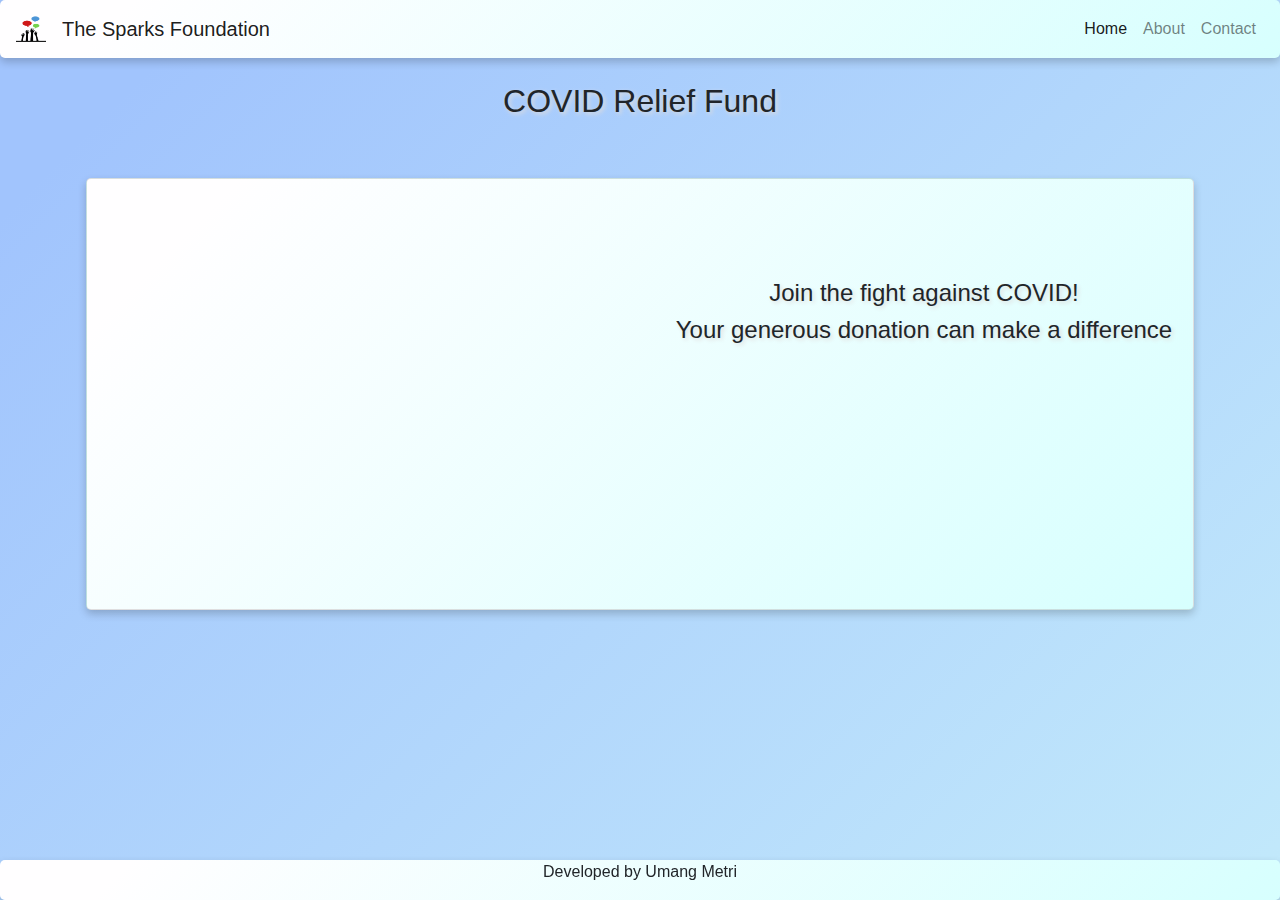
==== index.html @ b5dd1118 "fix card allignment" ====
<!DOCTYPE html>
<html lang="en">

<head>
    <meta charset="UTF-8">
    <meta http-equiv="X-UA-Compatible" content="IE=edge">
    <meta name="viewport" content="width=device-width, initial-scale=1, shrink-to-fit=no">
    <link rel="stylesheet" href="https://maxcdn.bootstrapcdn.com/bootstrap/4.5.2/css/bootstrap.min.css">
    <script src="https://ajax.googleapis.com/ajax/libs/jquery/3.5.1/jquery.min.js"></script>
    <script src="https://cdnjs.cloudflare.com/ajax/libs/popper.js/1.16.0/umd/popper.min.js"></script>
    <script src="https://maxcdn.bootstrapcdn.com/bootstrap/4.5.2/js/bootstrap.min.js"></script>
    <title>The Sparks Foundation</title>
    <link rel="stylesheet" href="index.css">
</head>

<body>
    <nav class="navbar navbar-expand-lg navbar-light bg-light">
        <a class="navbar-brand" href="">
            <img src="images/logo.png" width="30" height="30" alt="logo">
        </a>
        <a class="navbar-brand" href="https://www.thesparksfoundationsingapore.org">The Sparks Foundation</a>
        <button class="navbar-toggler" type="button" data-toggle="collapse" data-target="#navbarNav"
            aria-controls="navbarNav" aria-expanded="false" aria-label="Toggle navigation">
            <span class="navbar-toggler-icon"></span>
        </button>
        <div class="collapse navbar-collapse" id="navbarNav">
            <ul class="navbar-nav ml-auto">
                <li class="nav-item active">
                    <a class="nav-link" href="index.html">Home <span class="sr-only">(current)</span></a>
                </li>
                <li class="nav-item">
                    <a class="nav-link" href="about.html">About</a>
                </li>
                <li class="nav-item">
                    <a class="nav-link" href="contact.html">Contact</a>
                </li>
            </ul>
        </div>
    </nav>

    <br>
    <h2>
        <center>COVID Relief Fund<center>
    </h2>
    <br>
    <br>
    <div class="container">
        <div class="card mb-3">
            <div class="row g-0">
                <div class="col-md-6">
                    <div class="slideshow-container">
                        <div class="mySlides fade">
                            <img class="card-img-top" src="images/food-1.jpg" width="130" height="350">
                        </div>
                        <div class="mySlides fade">
                            <img class="card-img-top" src="images/food-2.jpg" width="130" height="350">
                        </div>
                        <div class="mySlides fade">
                            <img class="card-img-top" src="images/image-1.jpg" width="130" height="350">
                        </div>
                        <div class="mySlides fade">
                            <img class="card-img-top" src="images/image-2.jpg" width="130" height="350">
                        </div>
                        <div class="mySlides fade">
                            <img class="card-img-top" src="images/image-3.jpg" width="130" height="350">
                        </div>
                        <div class="mySlides fade">
                            <img class="card-img-top" src="images/image-4.jpg" width="130" height="350">
                        </div>
                        <div class="mySlides fade">
                            <img class="card-img-top" src="images/image-5.jpg" width="130" height="350">
                        </div>
                    </div>
                </div>
                <div class="col-md-6">
                    <div class="card-body">
                        <h4>Join the fight against COVID!</h4>
                        <h4>Your generous donation can make a difference</h4>
                        <br><br>
                        <form class="center">
                            <script src="https://checkout.razorpay.com/v1/payment-button.js"
                                data-payment_button_id="pl_H6ElIM9WVlsiBP" async> </script>
                        </form>
                    </div>
                </div>
            </div>
        </div>
    </div>
    <script>
        var slideIndex = 0;
        showSlides();

        function showSlides() {
            var i;
            var slides = document.getElementsByClassName("mySlides");
            for (i = 0; i < slides.length; i++) {
                slides[i].style.display = "none";
            }
            slideIndex++;
            if (slideIndex > slides.length) { slideIndex = 1 }
            slides[slideIndex - 1].style.display = "block";
            setTimeout(showSlides, 1500);
        }
    </script>
    <footer>
        <p>Developed by Umang Metri </p>
    </footer>
</body>

</html>
---- index.css ----
body {
    background-image: linear-gradient(135deg, #a1c4fd 10%, #c2e9fb 100%);
    background-repeat: no-repeat;
    background-attachment: fixed;
    background-size: cover;
}

.navbar {
    background-image: linear-gradient(135deg, #FFFEFF 10%, #D7FFFE 100%);
    box-shadow: 0 4px 8px 0 rgba(0, 0, 0, 0.2);
  border-radius: 5px;
}

.card {
    background-image: linear-gradient(135deg, #FFFEFF 10%, #D7FFFE 100%);
  box-shadow: 0 4px 8px 0 rgba(0, 0, 0, 0.2);
  transition: 0.3s;
  border-radius: 5px;
}

.card:hover {
  box-shadow: 0 8px 16px 0 rgba(0, 0, 0, 0.2);
}

.container {
  padding: 2px 16px;
}

.mySlides {
  display: none;
}

.slideshow-container {
  max-width: 1000px;
  position: relative;
  margin: auto;
}

.fade {
  -webkit-animation-name: fade;
  -webkit-animation-duration: 1.5s;
  animation-name: fade;
  animation-duration: 1.5s;
}

@-webkit-keyframes fade {
  from {
    opacity: 0.4;
  }
  to {
    opacity: 1;
  }
}

@keyframes fade {
  from {
    opacity: 0.4;
  }
  to {
    opacity: 1;
  }
}

@media only screen and (max-width: 300px) {
  .text {
    font-size: 11px;
  }
}

.card-img-top {
  margin-left: 40px;
  margin-top: 40px;
  margin-bottom: 40px;
}

h2,h4 {
  font-family: "Open Sans", sans-serif;
  font-weight: 100;
  text-shadow: 2px 2px 4px #dfdcdc;
}

.card-body {
    text-align: center;
    margin-top: 80px;
}

footer {
	position: fixed;
	width: 100%;
	left: 0;
	bottom: 0;
    background-image: linear-gradient(135deg, #FFFEFF 10%, #D7FFFE 100%);
	text-align: center;
    box-shadow: 0 4px 8px 0 rgba(0, 0, 0, 0.2);
  transition: 0.3s;
  border-radius: 5px;
}
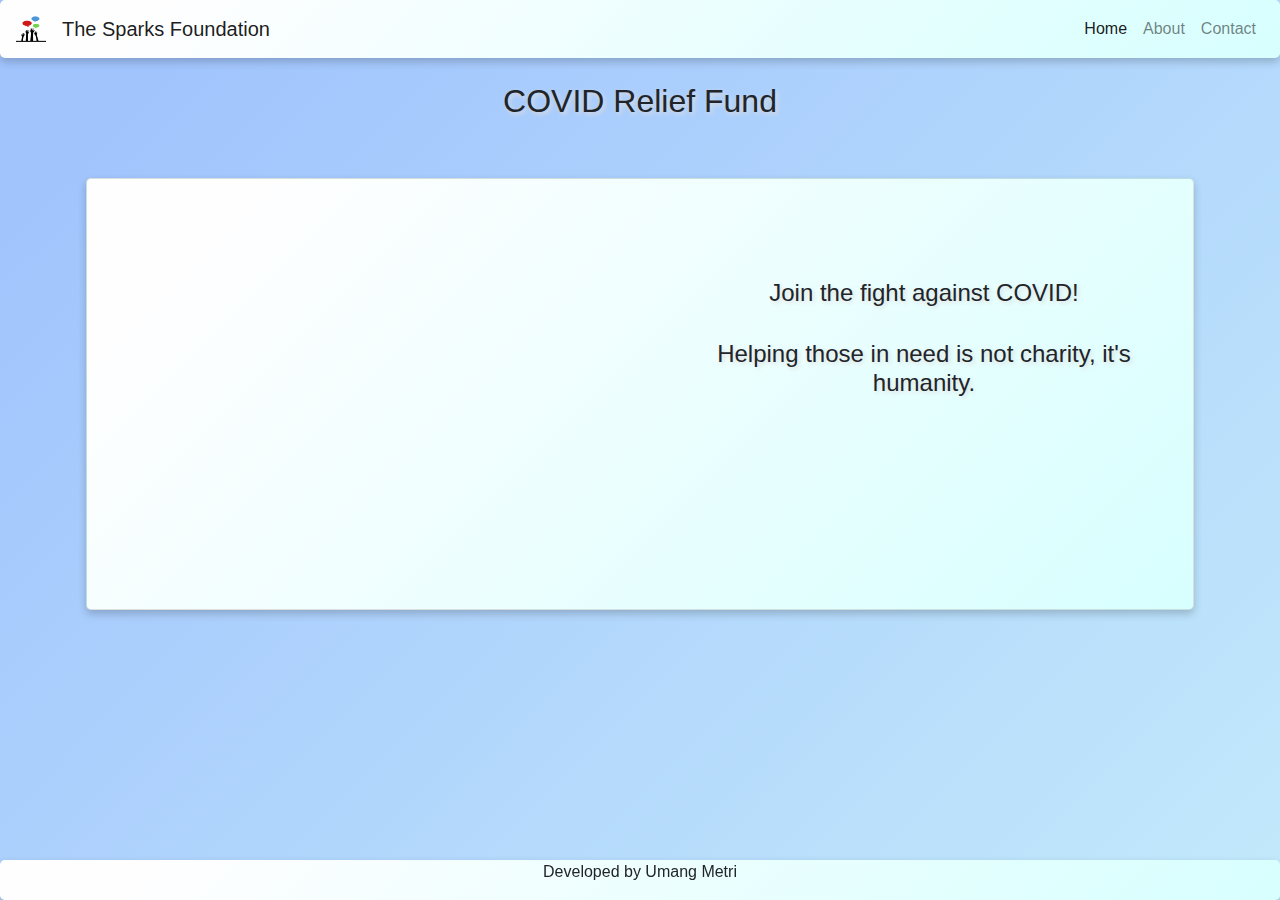
==== commit 9c53eefc: "add background color" ====
--- a/index.html
+++ b/index.html
@@ -6,9 +6,6 @@
     <meta http-equiv="X-UA-Compatible" content="IE=edge">
     <meta name="viewport" content="width=device-width, initial-scale=1, shrink-to-fit=no">
     <link rel="stylesheet" href="https://maxcdn.bootstrapcdn.com/bootstrap/4.5.2/css/bootstrap.min.css">
-    <script src="https://ajax.googleapis.com/ajax/libs/jquery/3.5.1/jquery.min.js"></script>
-    <script src="https://cdnjs.cloudflare.com/ajax/libs/popper.js/1.16.0/umd/popper.min.js"></script>
-    <script src="https://maxcdn.bootstrapcdn.com/bootstrap/4.5.2/js/bootstrap.min.js"></script>
     <title>The Sparks Foundation</title>
     <link rel="stylesheet" href="index.css">
 </head>
@@ -74,10 +71,10 @@
                 </div>
                 <div class="col-md-6">
                     <div class="card-body">
-                        <h4>Join the fight against COVID!</h4>
-                        <h4>Your generous donation can make a difference</h4>
+                        <h4>Join the fight against COVID!</h4><br>
+                        <h4>Helping those in need is not charity, it's humanity.</h4>
                         <br><br>
-                        <form class="center">
+                        <form>
                             <script src="https://checkout.razorpay.com/v1/payment-button.js"
                                 data-payment_button_id="pl_H6ElIM9WVlsiBP" async> </script>
                         </form>
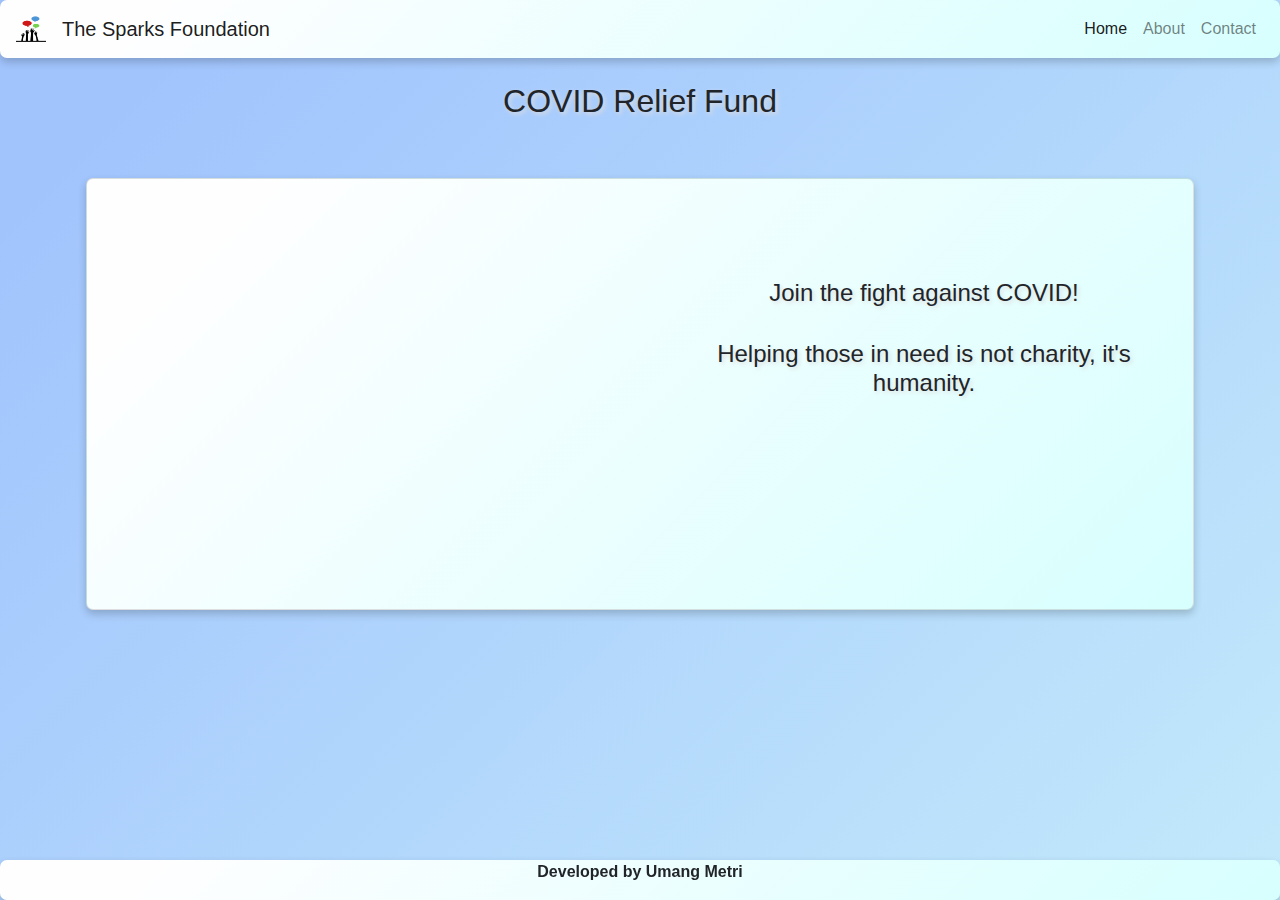
==== commit 9bafb19e: "remove extra css" ====
--- a/index.html
+++ b/index.html
@@ -37,7 +37,7 @@
 
     <br>
     <h2>
-        <center>COVID Relief Fund<center>
+        <strong>COVID Relief Fund<strong>
     </h2>
     <br>
     <br>
@@ -47,25 +47,28 @@
                 <div class="col-md-6">
                     <div class="slideshow-container">
                         <div class="mySlides fade">
-                            <img class="card-img-top" src="images/food-1.jpg" width="130" height="350">
+                            <img class="card-img-top" src="images/food-1.jpg" height="350">
                         </div>
                         <div class="mySlides fade">
-                            <img class="card-img-top" src="images/food-2.jpg" width="130" height="350">
+                            <img class="card-img-top" src="images/food-2.jpg" height="350">
                         </div>
                         <div class="mySlides fade">
-                            <img class="card-img-top" src="images/image-1.jpg" width="130" height="350">
+                            <img class="card-img-top" src="images/image-1.jpg" height="350">
                         </div>
                         <div class="mySlides fade">
-                            <img class="card-img-top" src="images/image-2.jpg" width="130" height="350">
+                            <img class="card-img-top" src="images/image-2.jpg" height="350">
                         </div>
                         <div class="mySlides fade">
-                            <img class="card-img-top" src="images/image-3.jpg" width="130" height="350">
+                            <img class="card-img-top" src="images/image-3.jpg" height="350">
                         </div>
                         <div class="mySlides fade">
-                            <img class="card-img-top" src="images/image-4.jpg" width="130" height="350">
+                            <img class="card-img-top" src="images/image-4.jpg" height="350">
                         </div>
                         <div class="mySlides fade">
-                            <img class="card-img-top" src="images/image-5.jpg" width="130" height="350">
+                            <img class="card-img-top" src="images/image-5.jpg" height="350">
+                        </div>
+                        <div class="mySlides fade">
+                            <img class="card-img-top" src="images/oxygen-1.jpg" height="350">
                         </div>
                     </div>
                 </div>
--- a/index.css
+++ b/index.css
@@ -3,19 +3,20 @@
     background-repeat: no-repeat;
     background-attachment: fixed;
     background-size: cover;
+    text-align: center;
 }
 
 .navbar {
     background-image: linear-gradient(135deg, #FFFEFF 10%, #D7FFFE 100%);
     box-shadow: 0 4px 8px 0 rgba(0, 0, 0, 0.2);
-  border-radius: 5px;
+    border-radius: 7px;
 }
 
 .card {
     background-image: linear-gradient(135deg, #FFFEFF 10%, #D7FFFE 100%);
   box-shadow: 0 4px 8px 0 rgba(0, 0, 0, 0.2);
   transition: 0.3s;
-  border-radius: 5px;
+  border-radius: 7px;
 }
 
 .card:hover {
@@ -71,6 +72,7 @@
   margin-left: 40px;
   margin-top: 40px;
   margin-bottom: 40px;
+  border-radius: 7px;
 }
 
 h2,h4 {
@@ -90,8 +92,6 @@
 	left: 0;
 	bottom: 0;
     background-image: linear-gradient(135deg, #FFFEFF 10%, #D7FFFE 100%);
-	text-align: center;
     box-shadow: 0 4px 8px 0 rgba(0, 0, 0, 0.2);
-  transition: 0.3s;
-  border-radius: 5px;
+    border-radius: 7px;
 }